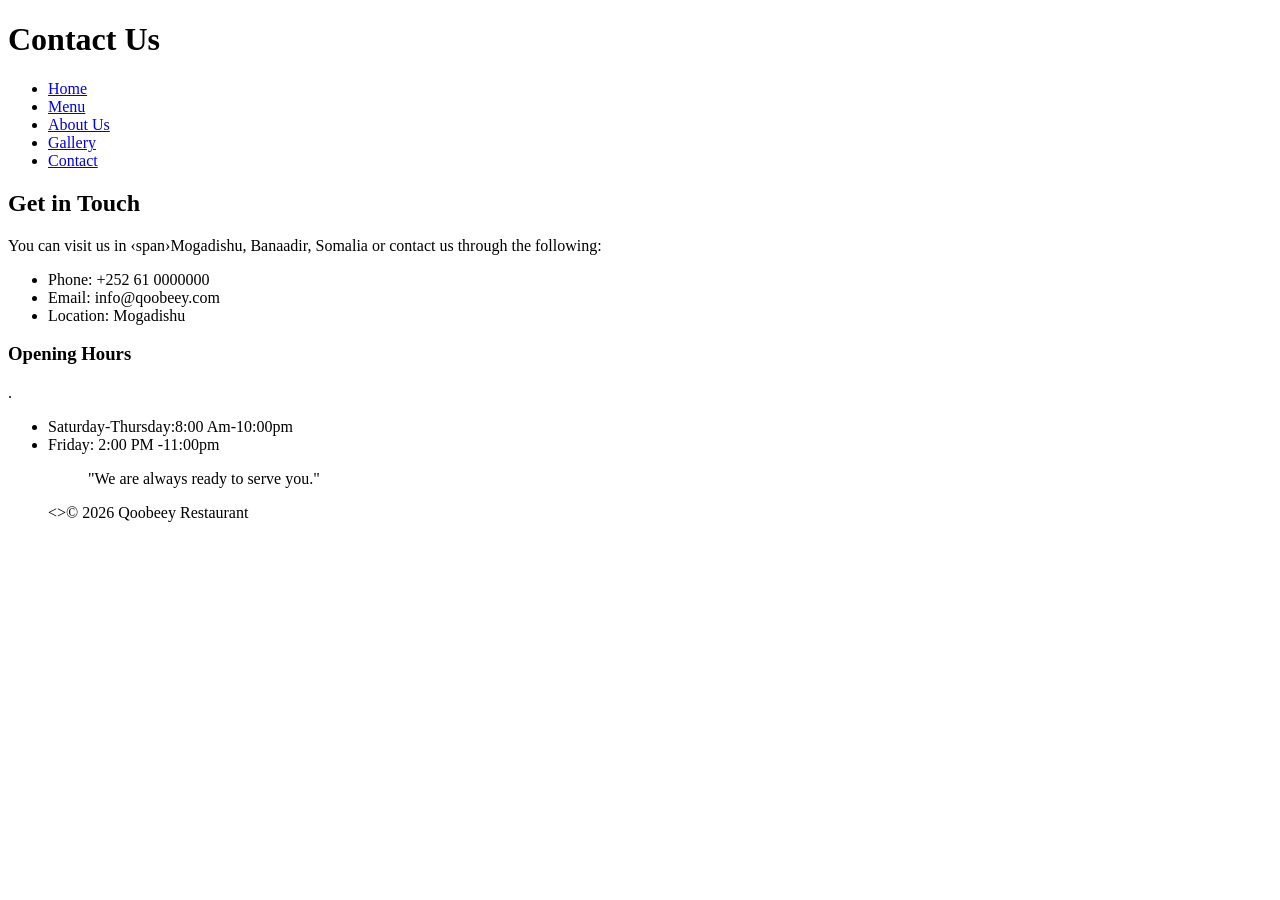
==== Contact.html @ 36fa0ac3 "Add files via upload" ====
<!DOCTYPE html> 
<html>
<head>
<title>Contact Qoobeey Restaurant</title>
</head>
<body>
<header>
<h1>Contact Us</h1>
</header>
<nav>
<ul>
<li><a href="index.html">Home</a></li>
<li><a href="Menu.html">Menu</a></li>
<li><a href="About.html">About Us</a></li>
<li><a href="Gallery.html">Gallery</a></li>
<li><a href="Contact.html">Contact</a></li>
</ul>
</nav>
<h2>Get in Touch</h2>
<p>You can visit us in ‹span›Mogadishu, Banaadir,
Somalia</span> or contact us through the following:</p>
<ul>
<li>Phone: +252 61 0000000</li> <li>Email: info@qoobeey.com</li>
<li>Location: Mogadishu</li>
</ul>
<h3>Opening Hours</h3>
.<ul>
<li>Saturday-Thursday:8:00 Am-10:00pm</li>
<li>Friday: 2:00 PM -11:00pm</li>
<blockquote>
"We are always ready to serve you."
</blockquote>
</main>
<footer>
<>&copy; 2026 Qoobeey Restaurant</p>
</footer>
</body>
</html>
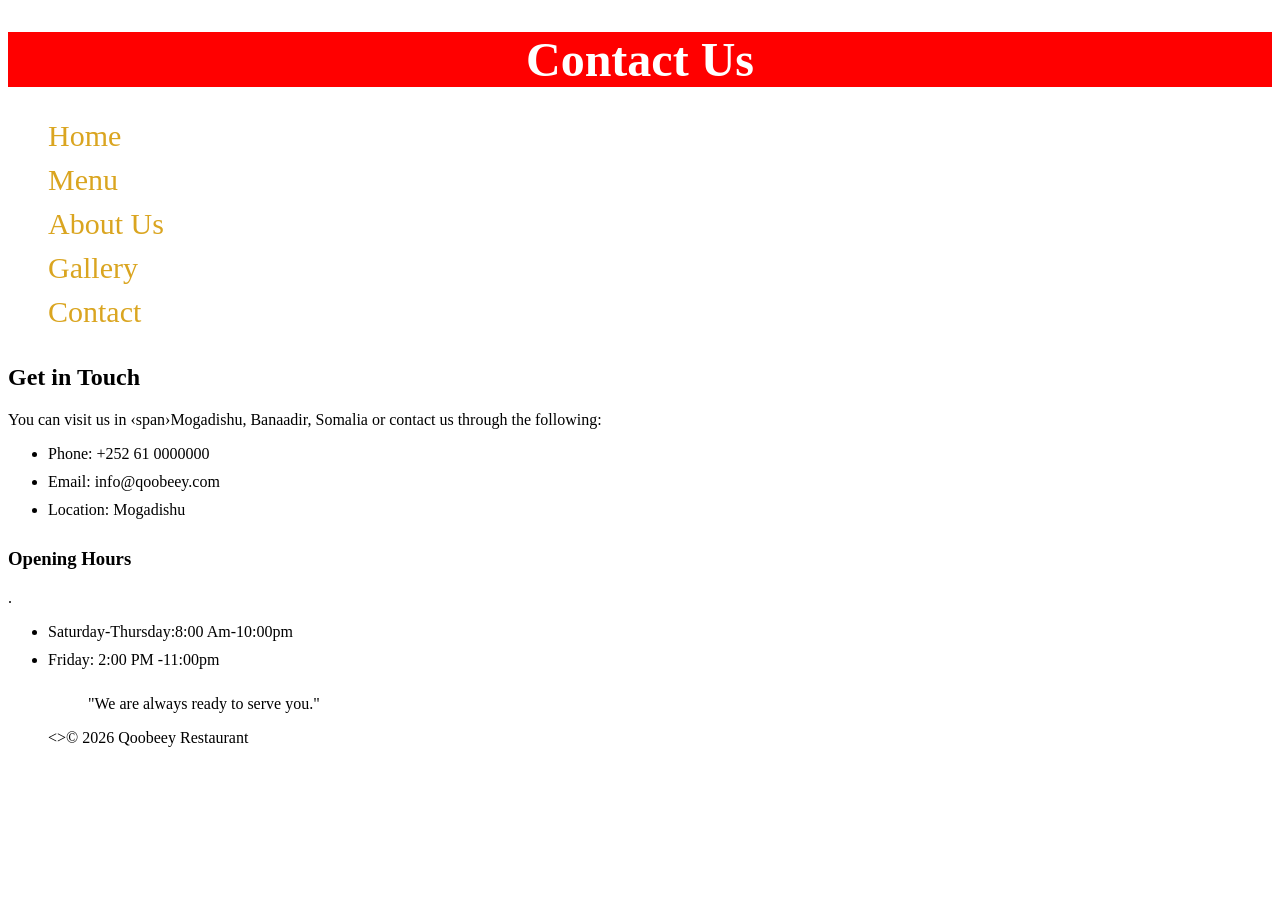
==== commit 9f179400: "Add files via upload" ====
--- a/Contact.html
+++ b/Contact.html
@@ -2,6 +2,7 @@
 <html>
 <head>
 <title>Contact Qoobeey Restaurant</title>
+<link rel="stylesheet" href="Qobey.css">
 </head>
 <body>
 <header>
--- a/Qobey.css
+++ b/Qobey.css
@@ -0,0 +1,130 @@
+*{  
+    font-family: Georgia, 'Times New Roman', Times, serif;
+}
+body{
+    background-image: url(restaurant1.gif);
+    
+    background-size:100vw 100vh;
+    background-repeat: no-repeat;
+}
+header{
+    background-color: red;
+}
+ .bg{
+    background-color: blue;
+    color: olive;
+}
+
+header h1{
+    font-size: 3em;
+    text-align: center;
+    color:#ffffff;
+}
+
+
+header p{
+    color:#fffedc;
+    font-size: 2em;
+    font-style: italic;
+    font-weight: 800;
+    text-align: center;
+}
+
+nav a{
+color: goldenrod;
+font-size:30px;
+   text-decoration: none;
+}
+
+ nav ul{
+    list-style-type:none;
+    font-size: 25px;
+}
+
+
+main p{
+    line-height: 3em;
+    color: blue;
+    font-size: 1em;
+    letter-spacing: 20%;
+    text-indent: 30px;
+    
+}
+
+main p span {
+    color: black;
+    background: wheat;
+    text-transform: uppercase;
+}
+main h2{
+    background-color:red;
+    font-weight: bold;
+    text-size:1em;
+}
+
+main ul li{
+    color:blue;
+  font-size: 1em;
+   font-weight: bold;
+ 
+
+}
+.blockquote{
+   font-size: 1em;
+   font-weight: bold;
+   font-style: italic;
+   color:blue;
+}
+
+.foot{
+    background-color: lightblue;
+   height:80px;
+
+   font-size: medium;
+   font-style: italic;
+    
+}
+
+.restaurant{
+width: 400px;
+height: 400px;
+}
+
+.menu-list{
+    list-style: none;
+    padding: 0;
+}
+.menu-item{
+    display: flex;
+    flex-direction: row;
+    align-items: center;
+    margin-bottom: 80px;
+    
+}
+.menu-img{
+    width:200px;
+    height:200px;
+    object-fit: cover;
+    border-radius: 8px;
+    margin-right: 20px
+}
+.menu-text i{
+    display:block;
+    margin-bottom: 9px;
+    font-size: 1.1rem;
+}
+img{
+    float: left;
+    margin-right: 10px;
+    width:50px;
+}
+li{
+    clear:both;
+    padding-bottom: 10px;
+}
+#img{
+    width:400;
+}
+#imag{
+    width:300;
+}
